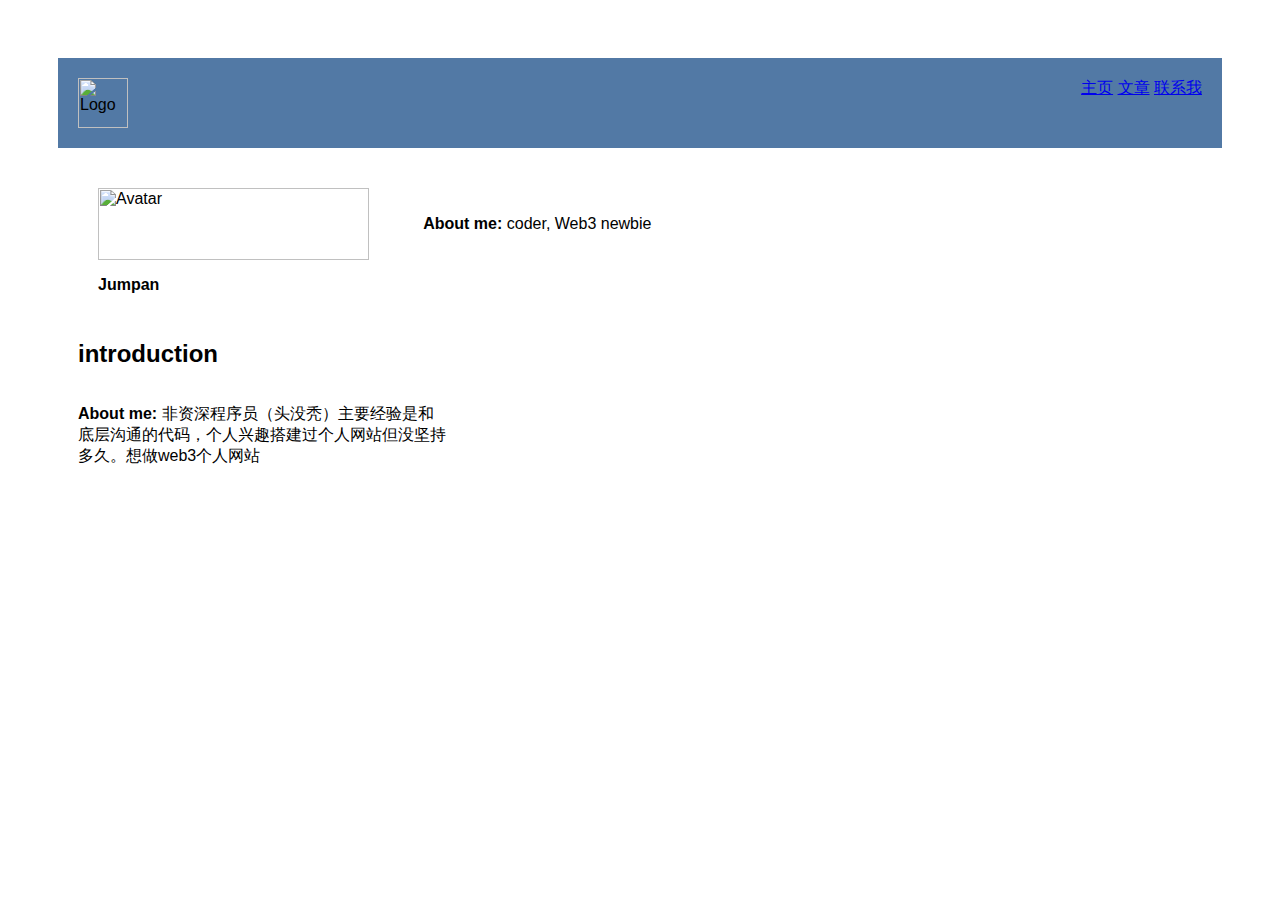
==== index.html @ 564d05ff "first push" ====
<html>
<head>
    <title>Jumpan's Personal Website</title>
    <link rel="stylesheet" href="styles.css">
</head>
<!--导航栏-->
<header>
    <div id="logo">
        <img src="https://imgc.cc/2023/06/22/64944b607f95b.jpg" alt="Logo">
    </div>
    <nav>
        <a href="index.html" class="nav-link">主页</a>
        <a href="page2.html" class="nav-link">文章</a>
        <a href="page3.html" class="nav-link">联系我</a>
    </nav>
</header>
<body>

    <!-- 基本信息模块 -->
    <section id="basic-info">
        <div id="avatar-container">
            <img src="https://imgc.cc/2023/06/22/64942239d8f48.jpg" alt="Avatar">
            <p><strong>Jumpan</strong></p>
        </div>
        <div id="info-container">
            <p><strong>About me:</strong> coder,  Web3 newbie</p>
        </div>
    </section>


    <!-- 作品展示模块 -->
    <section id="work-display">
        <div id="blogs-container">
            <h2>introduction</h2>
            <div id="info-container">
                <p><strong>About me:</strong> 非资深程序员（头没秃）主要经验是和底层沟通的代码，个人兴趣搭建过个人网站但没坚持多久。想做web3个人网站</p>
            </div>
            <!-- <div class="blog-card"><a href="https://blog.csdn.net/jumpan11/article/details/128775488?spm=1001.2014.3001.5502" target="_blank" rel="noopener noreferrer">解决ledger live同步失败问题</a></div>  -->
            
        <div id="gallery-container">

    </section>
    <script src="main.js"></script>
</body>
</html>
---- styles.css ----
body {
    font-family: Arial, sans-serif;
    padding: 50px 50px;
}
header {
    display: flex;
    justify-content: space-between;
    padding: 20px;
    background-color: #5279a5;
}
#logo img {
    width: 50px;
    height: auto;
}
#basic-info {
    display: flex;
    justify-content: space-between;
    padding: 40px;
}

#avatar-container {
    width: 25%;
}

#avatar-container img {
    width: 100%;
    height: auto;
}

#avatar-container p {
    text-align: left;
    /* position: fixed; */
    left: 300px;
    bottom: 100;

}

#info-container {
    width: 70%;
    display: flex;
    flex-direction: column;
    justify-content: center;
}

#work-display {
    display: flex;
    justify-content: space-between;
    padding: 20px;
}

#blogs-container, #gallery-container {
    width: 47%;
}

.blog-card {
    background-color: #f0f0f0;
    border-radius: 5px;
    box-shadow: 0 4px 8px 0 rgba(0,0,0,0.2);
    margin-bottom: 15px;
    padding: 20px;
    text-align: center;
    transition: 0.3s;
    font-size: 14px;
}

.blog-card a {
    text-decoration: none;
    color: black;
}

.blog-card:hover {
    box-shadow: 0 8px 16px 0 rgba(0,0,0,0.2);
}

#nft-image {
    width: 100%;
    height: auto;
}
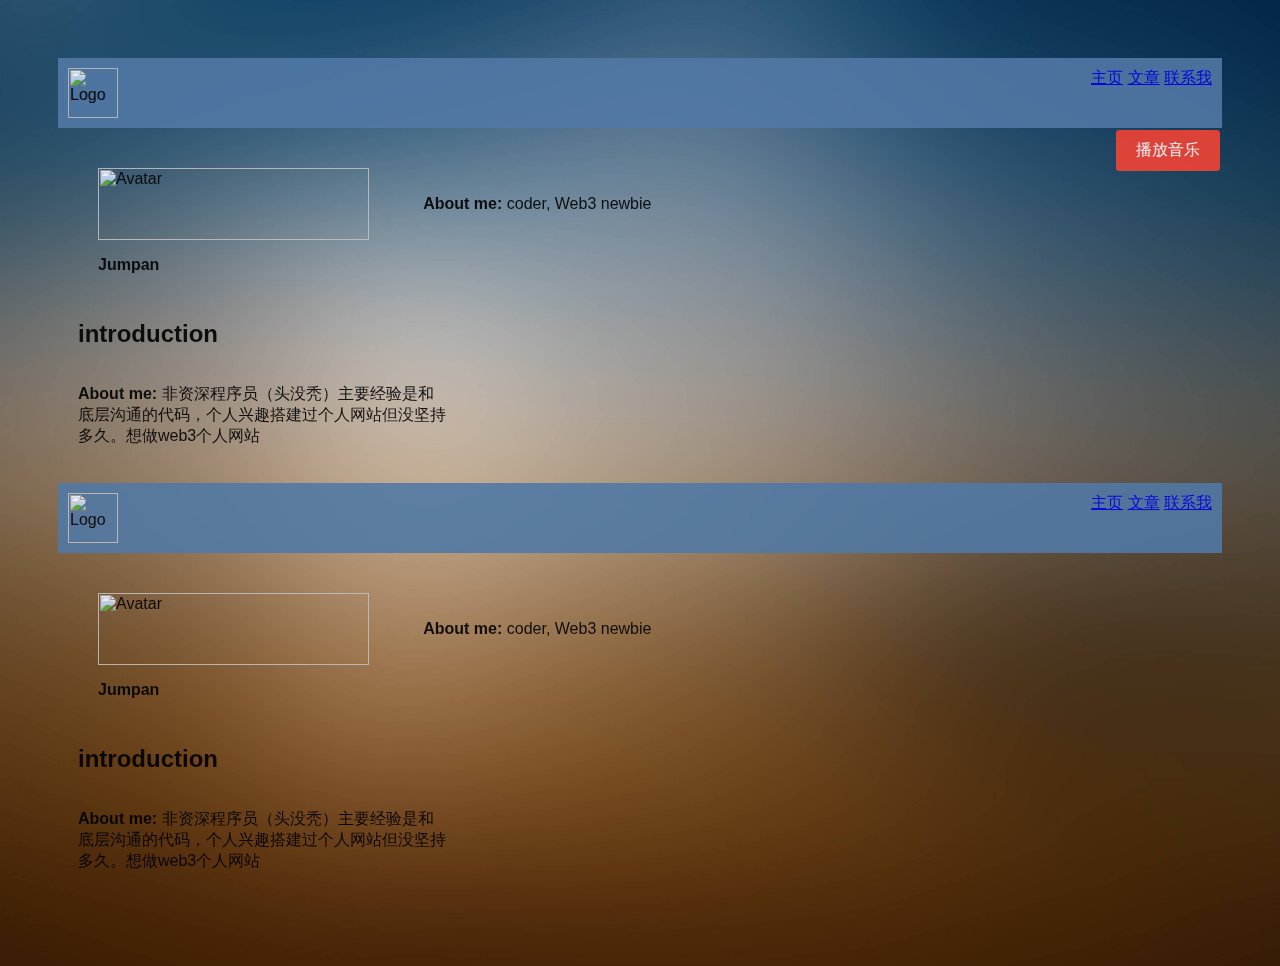
==== commit 56b85b07: "update" ====
--- a/index.html
+++ b/index.html
@@ -2,6 +2,20 @@
 <head>
     <title>Jumpan's Personal Website</title>
     <link rel="stylesheet" href="styles.css">
+
+    <script>
+        function loadPage(url) {
+          var xhr = new XMLHttpRequest();
+          xhr.open("GET", url, true);
+          xhr.onreadystatechange = function() {
+            if (xhr.readyState === 4 && xhr.status === 200) {
+              document.getElementById("content").innerHTML = xhr.responseText;
+            }
+          };
+          xhr.send();
+        }
+      </script>
+
 </head>
 <!--导航栏-->
 <header>
@@ -9,13 +23,14 @@
         <img src="https://imgc.cc/2023/06/22/64944b607f95b.jpg" alt="Logo">
     </div>
     <nav>
-        <a href="index.html" class="nav-link">主页</a>
+        <a href="index.html" class="nav-link" >主页</a>
         <a href="page2.html" class="nav-link">文章</a>
         <a href="page3.html" class="nav-link">联系我</a>
     </nav>
+
+
 </header>
 <body>
-
     <!-- 基本信息模块 -->
     <section id="basic-info">
         <div id="avatar-container">
@@ -41,5 +56,36 @@
 
     </section>
     <script src="main.js"></script>
+
+
+
+
+    <audio id="myAudio"  controls style="display: none;">
+        <source src="https://music.163.com/song/media/outer/url?id=1401353320" type="audio/mp3">
+        您的浏览器不支持自动播放音乐。
+    </audio>
+
+    <button id="playButton" onclick="toggleAudio()">播放音乐</button>
+    <div id="content">
+        <!-- 初始页面内容 -->
+      </div>
+    
+    <script>
+      var audio = document.getElementById("myAudio");
+      var playButton = document.getElementById("playButton");
+  
+      function toggleAudio() {
+        if (audio.paused) {
+          audio.play();
+          playButton.innerHTML = "关闭音乐";
+        } else {
+          audio.pause();
+          playButton.innerHTML = "播放音乐";
+        }
+      }
+      // 加载初始页面
+        loadPage("index.html");
+    </script>
+
 </body>
 </html>
--- a/styles.css
+++ b/styles.css
@@ -5,9 +5,29 @@
 header {
     display: flex;
     justify-content: space-between;
-    padding: 20px;
+    padding: 10px;
     background-color: #5279a5;
 }
+body {
+    background-image: url("background.jpg");
+    background-size: cover;
+    background-repeat: no-repeat;
+    background-position: center center;
+    opacity: 0.9; /* 设置透明度 */
+}
+#playButton {
+    position: fixed;
+    top: 130px;
+    right: 60px;
+    background-color: #f44336;
+    color: white;
+    border: none;
+    padding: 10px 20px;
+    font-size: 16px;
+    cursor: pointer;
+    border-radius: 4px;
+}
+
 #logo img {
     width: 50px;
     height: auto;
@@ -72,7 +92,7 @@
     box-shadow: 0 8px 16px 0 rgba(0,0,0,0.2);
 }
 
-#nft-image {
+#image {
     width: 100%;
     height: auto;
 }
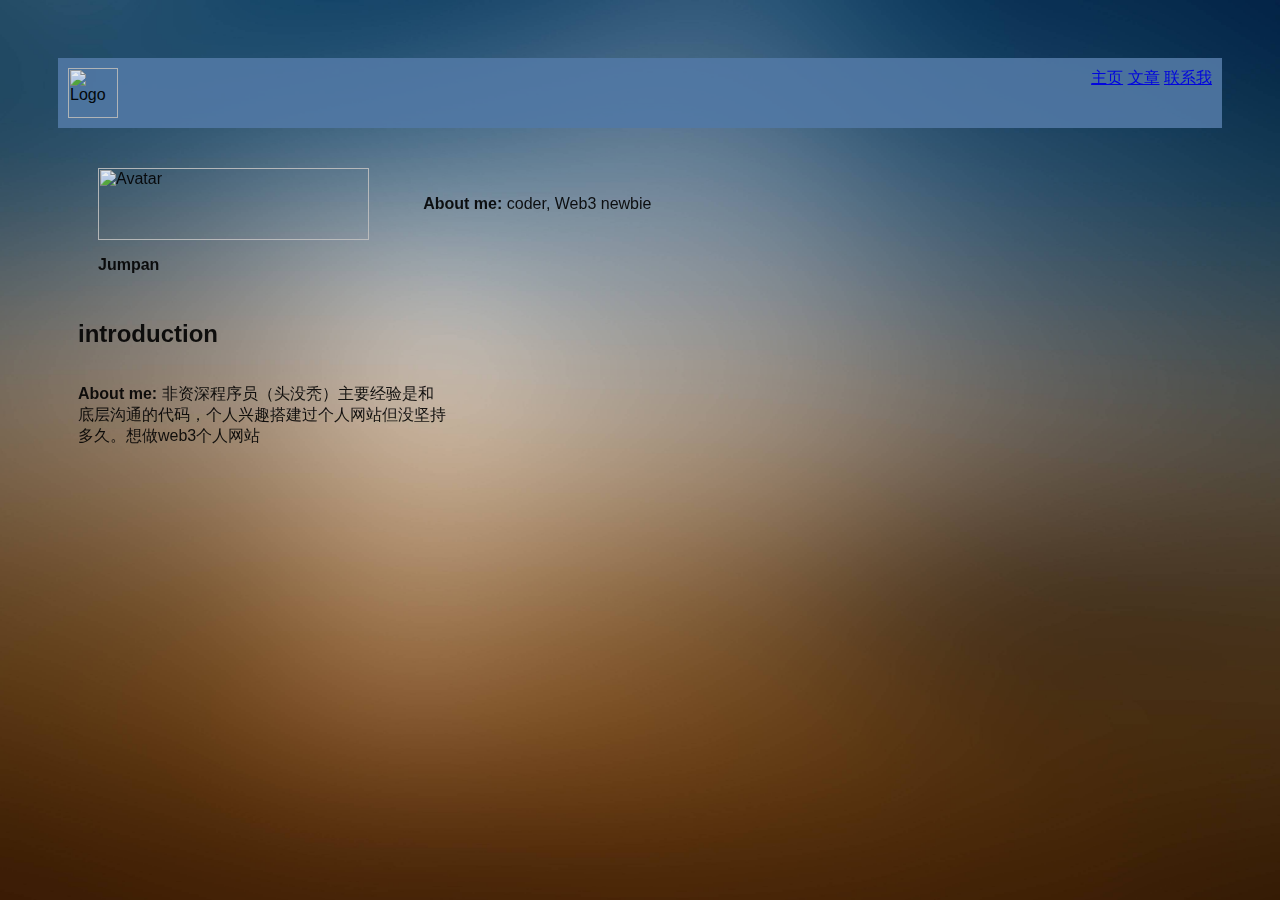
==== commit c464bb18: "update index.html" ====
--- a/index.html
+++ b/index.html
@@ -60,15 +60,16 @@
 
 
 
-    <audio id="myAudio"  controls style="display: none;">
+<!--     <audio id="myAudio"  controls style="display: none;">
         <source src="https://music.163.com/song/media/outer/url?id=1401353320" type="audio/mp3">
         您的浏览器不支持自动播放音乐。
     </audio>
 
     <button id="playButton" onclick="toggleAudio()">播放音乐</button>
-    <div id="content">
+    <div id="content"> -->
+
         <!-- 初始页面内容 -->
-      </div>
+<!--       </div>
     
     <script>
       var audio = document.getElementById("myAudio");
@@ -85,7 +86,7 @@
       }
       // 加载初始页面
         loadPage("index.html");
-    </script>
+    </script> -->
 
 </body>
 </html>
